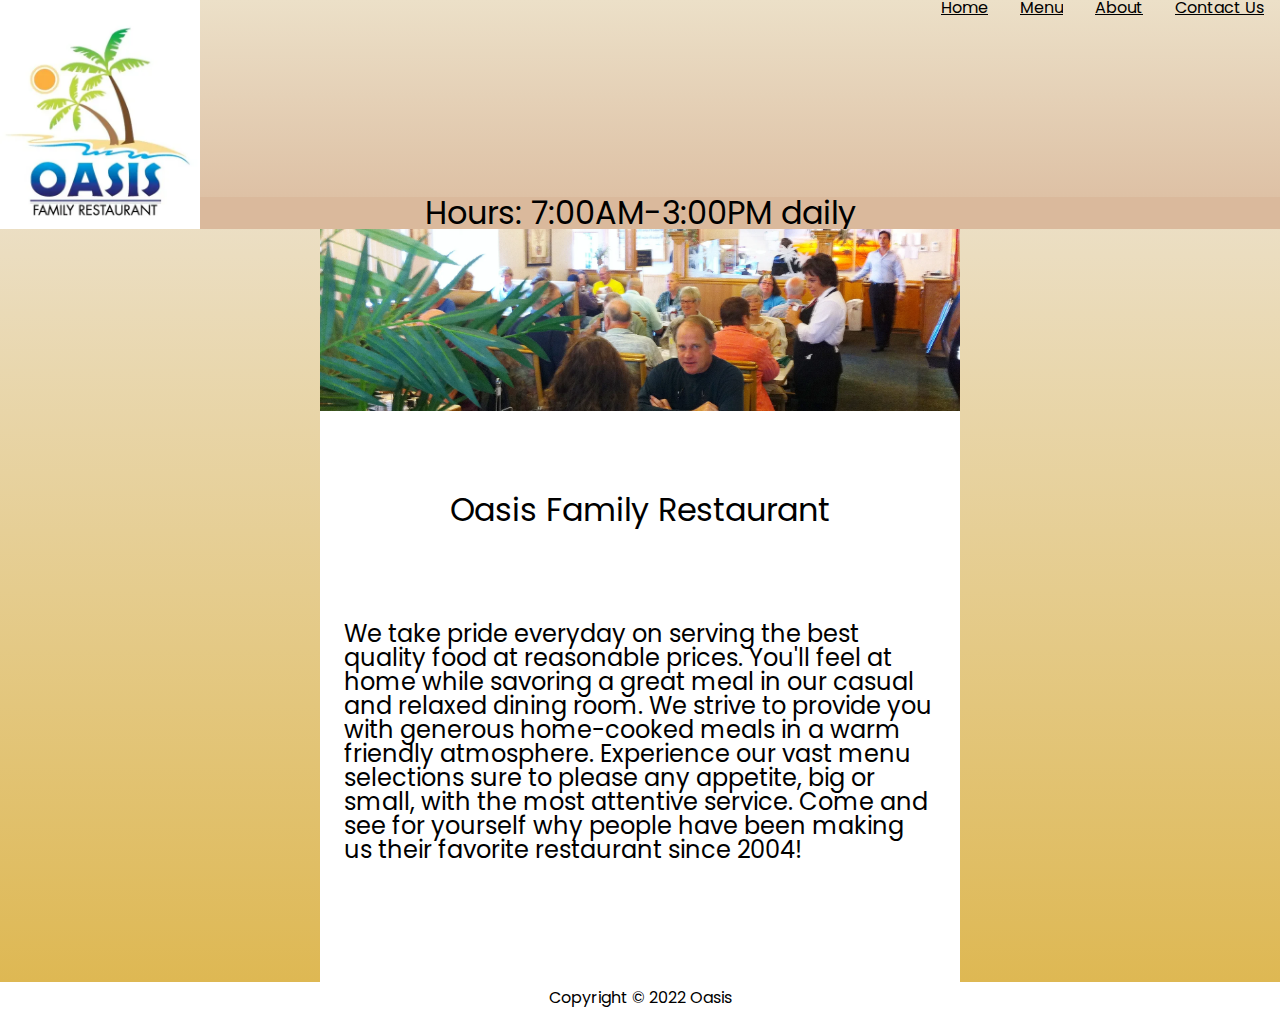
==== about.html @ 21cd5f1d "Menu, About" ====
<!DOCTYPE html>
<html lang="en">
    <head>
        <meta charset="utf-8">
        <meta name="viewport" content="width=device-width, initial-scale=1">
        <meta name="author" content="Roy Stafford">
        <meta name="description" content="This website is built as a senior project for GIT 480 to showcase my skills I have learned throughout the semester.">
        <meta name="keywords" content="food, diner, Oasis, breakfast, lunch, dinner, Three Rivers, Michigan">
        <title>Oasis</title>
        <meta name="robots" content="index,follow">
        <link rel="icon" href="images/favicon-16x16.png">

        <!-- ~~~~~~~~~~ GOOGLE FONTS ~~~~~~~~~~ -->
        <link rel="preconnect" href="https://fonts.googleapis.com">
        <link rel="preconnect" href="https://fonts.gstatic.com" crossorigin>
        <link href="https://fonts.googleapis.com/css2?family=Poppins&display=swap" rel="stylesheet">
        <link href="styles.css" rel="stylesheet">
    </head>
    <body>
        <a id="skip" href="#main-content">Skip to Main Content</a>
        <header>
            <nav>
                <section class="navbar">
                    <input id="menu-toggle" type="checkbox" />
                    <label class='menu-button-container' for="menu-toggle">
                    <div class='menu-button'></div>
                    </label>    
                    <h2 class="sr-only">Main Navigation</h2>
                    <ul class="menu">
                    <li><a href="index.html">Home</a></li>
                    <li><a href="menu.html">Menu</a></li>
                    <li><a href="about.html">About</a></li>
                    <li><a href="contact.html">Contact Us</a></li>
                    </ul>
                </section>
            </nav>
            <div class="logo"><a href="index.html" id="logo"><img src="images/logo.png" width="200px" alt="The Oasis logo shows two palm trees on a beach with the sun and sand."></a></div>
        </header>
        <main id="main-content">
            <section id="hours">
                <p>Hours: 7:00AM-3:00PM daily</p>
            </section>
            <section id="about">
                <img src="images/about.png" alt="picture of friends and family dining at the restaurant">
                <h2>Oasis Family Restaurant</h2>
                <p>We take pride everyday on serving the best quality food at reasonable prices. You'll feel at home while savoring a great meal in our casual and relaxed dining room. We strive to provide you with generous home-cooked meals in a warm friendly atmosphere. Experience our vast menu selections sure to please any appetite, big or small, with the most attentive service. Come and see for yourself why people have been making us their favorite restaurant since 2004!</p>
            </section>
        </main>
        <footer>
            <p>Copyright &copy; 2022 Oasis</p>
        </footer>
    </body>
</html>
---- styles.css ----
/* Roy Stafford */

/* http://meyerweb.com/eric/tools/css/reset/ 
   v2.0 | 20110126
   License: none (public domain)
*/

html, body, div, span, applet, object, iframe,
h1, h2, h3, h4, h5, h6, p, blockquote, pre,
a, abbr, acronym, address, big, cite, code,
del, dfn, em, img, ins, kbd, q, s, samp,
small, strike, strong, sub, sup, tt, var,
b, u, i, center,
dl, dt, dd, ol, ul, li,
fieldset, form, label, legend,
table, caption, tbody, tfoot, thead, tr, th, td,
article, aside, canvas, details, embed, 
figure, figcaption, footer, header, hgroup, 
menu, nav, output, ruby, section, summary,
time, mark, audio, video {
	margin: 0;
	padding: 0;
	border: 0;
	font-size: 100%;
	font: inherit;
	vertical-align: baseline;
}
/* HTML5 display-role reset for older browsers */
article, aside, details, figcaption, figure, 
footer, header, hgroup, menu, nav, section {
	display: block;
}
body {
	line-height: 1;
}
ol, ul {
	list-style: none;
}
blockquote, q {
	quotes: none;
}
blockquote:before, blockquote:after,
q:before, q:after {
	content: '';
	content: none;
}
table {
	border-collapse: collapse;
	border-spacing: 0;
}

/* End of Reset Code */

#skip
{
position:absolute;
left:-10000px;
top:auto;
width:1px;
height:1px;
overflow:hidden;
}
 
#skip:focus
{
position:static;
width:auto;
height:auto;
}

.sr-only {
    position:absolute;
    left:-10000px;
    top:auto;
    width:1px;
    height:1px;
    overflow:hidden;
    }

* {
    margin: 0;
    padding: 0;
    box-sizing: border-box;
  }
  
  body {
    font-family: 'Poppins', sans-serif;
  }
  
  .top-nav {
    display: flex;
    flex-direction: row;
    align-items: center;
    justify-content: space-between;
    background-color: #00BAF0;
    background: linear-gradient(to left, #f46b45, #eea849);
    color: #FFF;
    height: 150px;
    padding: 1.5em;
  }
  
  .menu {
    display: flex;
    flex-direction: row;
    list-style-type: none;
    margin: 0;
    padding: 0;
  }
  
  .menu > li {
    margin: 0 1rem;
    overflow: hidden;
  }
  
  .menu-button-container {
    display: none;
    height: 100%;
    width: 130px;
    cursor: pointer;
    flex-direction: column;
    justify-content: center;
    align-items: center;
  }
  
  #menu-toggle {
    display: none;
  }
  
  .menu-button,
  .menu-button::before,
  .menu-button::after {
    margin-top: 40px;
    display: block;
    background-color: #fff;
    position: absolute;
    height: 4px;
    width: 30px;
    transition: transform 400ms cubic-bezier(0.23, 1, 0.32, 1);
    border-radius: 2px;
  }
  
  .menu-button::before {
    content: '';
    margin-top: -8px;
  }
  
  .menu-button::after {
    content: '';
    margin-top: 8px;
  }
  
  #menu-toggle:checked + .menu-button-container .menu-button::before {
    margin-top: 0px;
    transform: rotate(405deg);
  }
  
  #menu-toggle:checked + .menu-button-container .menu-button {
    background: rgba(255, 255, 255, 0);
  }
  
  #menu-toggle:checked + .menu-button-container .menu-button::after {
    margin-top: 0px;
    transform: rotate(-405deg);
  }

  /* end of menu */
 .logo {
  margin-left: 35%;
 }


 header {
    padding-bottom: 1em;
    background-image: linear-gradient(#ECE0C8, #DAB99C);
 }

 #hours {
    padding-top: 2em;
    padding-bottom: 2em;
    text-align: center;
    font-size: 2em;
    background-color: #DAB99C;
 }

 #breakfast {
    padding-top: 1em;
    padding-bottom: 1em;
    font-size: 1.5em;
    text-align: center;
 }

 #breakfast img {
    width: 80%;
    padding-top: 1em;
 }

 #lunch {
    padding-top: 1em;
    padding-bottom: 1em;
    font-size: 1.5em;
    text-align: center;
    background-color: #DAB99C;
 }

 #lunch img {
    width: 80%;
    padding-top: 1em;
 }

 #dinner {
    padding-top: 1em;
    padding-bottom: 1em;
    font-size: 1.5em;
    text-align: center;
 }

 #dinner img {
    width: 80%;
    padding-top: 1em;
 }

 #carryout{
    padding-top: 1em;
    padding-bottom: 1em;
    font-size: 1.5em;
    text-align: center;
    line-height: 1.5em;
    background-color: #DAB99C;
 }

 footer {
    padding-top: 0.5em;
    padding-bottom: 0.5em;
    text-align: center;
 }

 #about img {
  padding-bottom: 5em;
 }

 #about h2 {
  padding-bottom: 3em;
 }

 #about p {
  padding-bottom: 5em;
  font-size: 1.5em;
  padding-left: 1em;
  padding-right: 1em;
 }

 @media (max-width: 700px) {
  .menu-button-container {
    display: flex;
  }
  .menu {
    position: absolute;
    top: 0;
    margin-top: 50px;
    left: 0;
    flex-direction: column;
    width: 100%;
    justify-content: center;
    align-items: center;
  }
  #menu-toggle ~ .menu li {
    height: 0;
    margin: 0;
    padding: 0;
    border: 0;
    transition: height 400ms cubic-bezier(0.23, 1, 0.32, 1);
  }
  #menu-toggle:checked ~ .menu li {
    border: 1px solid #333;
    height: 2.5em;
    padding: 0.5em;
    transition: height 400ms cubic-bezier(0.23, 1, 0.32, 1);
  }
  .menu > li {
    display: flex;
    justify-content: center;
    margin: 0;
    padding: 0.5em 0;
    width: 100%;
    color: white;
    background-color: #222;
  }
  .menu > li:not(:last-child) {
    border-bottom: 1px solid #444;
  }
}

#menu img {
  width: 100%;
}

#about img {
  width: 100%;
}

#about h2 {
  text-align: center;
  font-size: 2em;
}

@media (min-width: 720px) {

.logo {
  position: block;
  margin: 0;
  width: 50%;
  justify-content: right;
}

nav {
  position: absolute;
  top: 0;
  right: 0;
}

ul {
  list-style-type: none;
}

li a{
  color: #000;
}

#hours {
  padding: 0;
  margin-top: -51px;
}

#breakfast, #lunch, #dinner, #carryout {
  width: 50%;
  margin: 0 auto;
}

#breakfast, #dinner {
  background-color: #FFF;
}

#main-content {
  background-image: linear-gradient(#ECE0C8, #DEB853); 
}

#menu {
  width: 50%;
  margin: 0 auto;
}

#about {
  width: 50%;
  margin: 0 auto;
  background-color: #FFF;
}
}
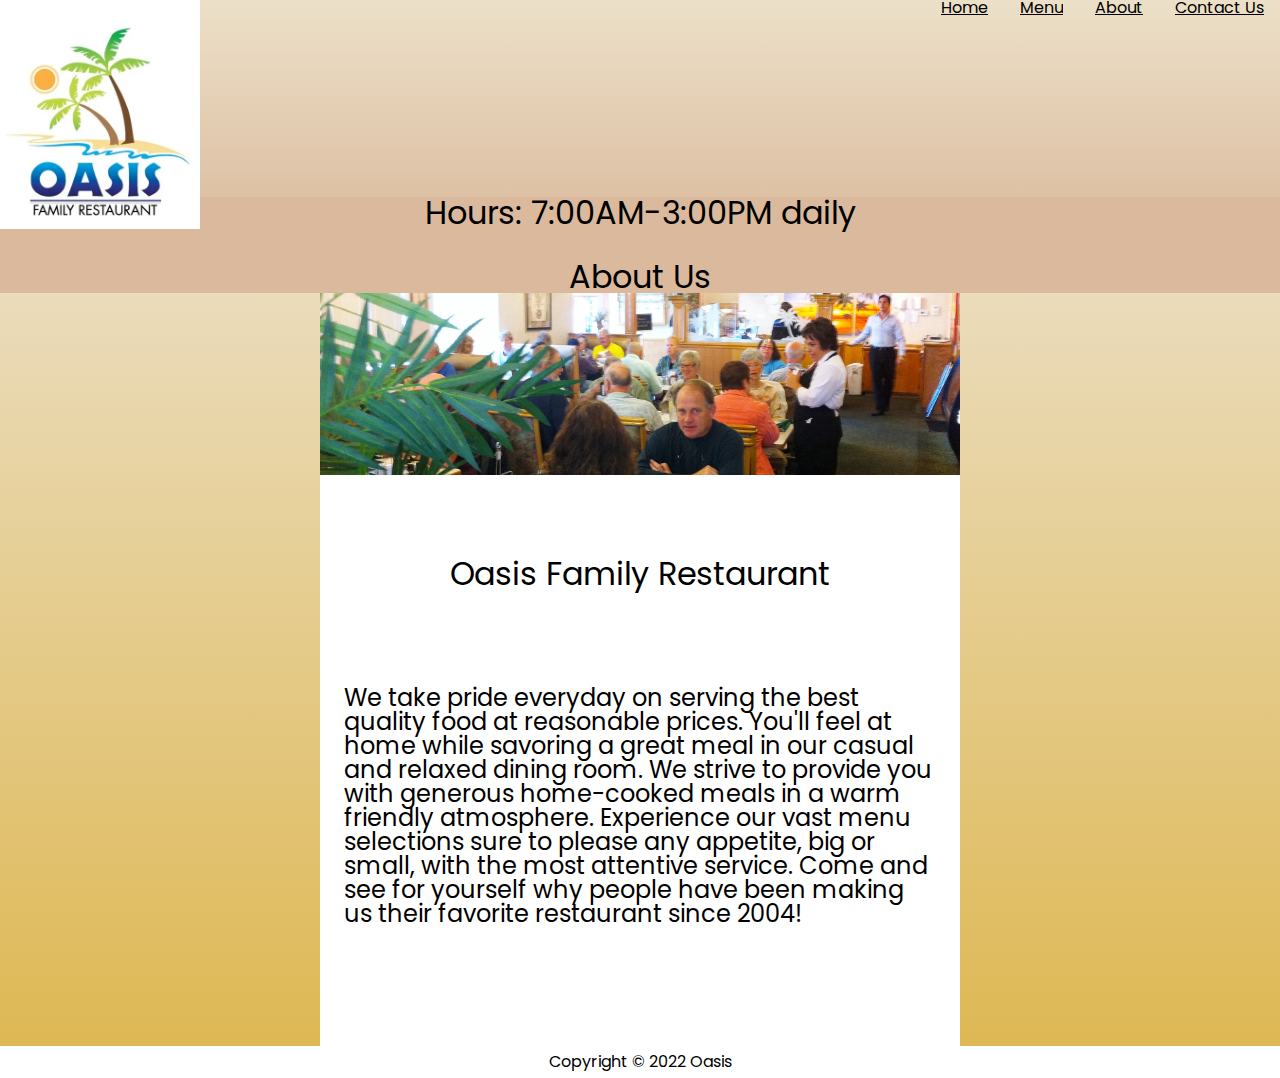
==== commit e48b05bb: "Finish" ====
--- a/about.html
+++ b/about.html
@@ -38,7 +38,8 @@
         </header>
         <main id="main-content">
             <section id="hours">
-                <p>Hours: 7:00AM-3:00PM daily</p>
+                <p>Hours: 7:00AM-3:00PM daily</p><br />
+                <p>About Us</p>
             </section>
             <section id="about">
                 <img src="images/about.png" alt="picture of friends and family dining at the restaurant">
--- a/styles.css
+++ b/styles.css
@@ -303,6 +303,29 @@
   font-size: 2em;
 }
 
+#contact img {
+  width: 100%;
+}
+
+input {
+  width: 100%;
+  padding-bottom: 1em;
+  margin-top: 1em;
+  margin-bottom: 1em;
+}
+
+form {
+  padding-top: 1.5em;
+}
+
+label {
+  padding-bottom: 2em;
+}
+
+textarea {
+  width: 100%;
+}
+
 @media (min-width: 720px) {
 
 .logo {
@@ -354,4 +377,11 @@
   margin: 0 auto;
   background-color: #FFF;
 }
+
+#contact {
+  width: 50%;
+  margin: 0 auto;
+  background-color: #FFF;
+}
+
 }